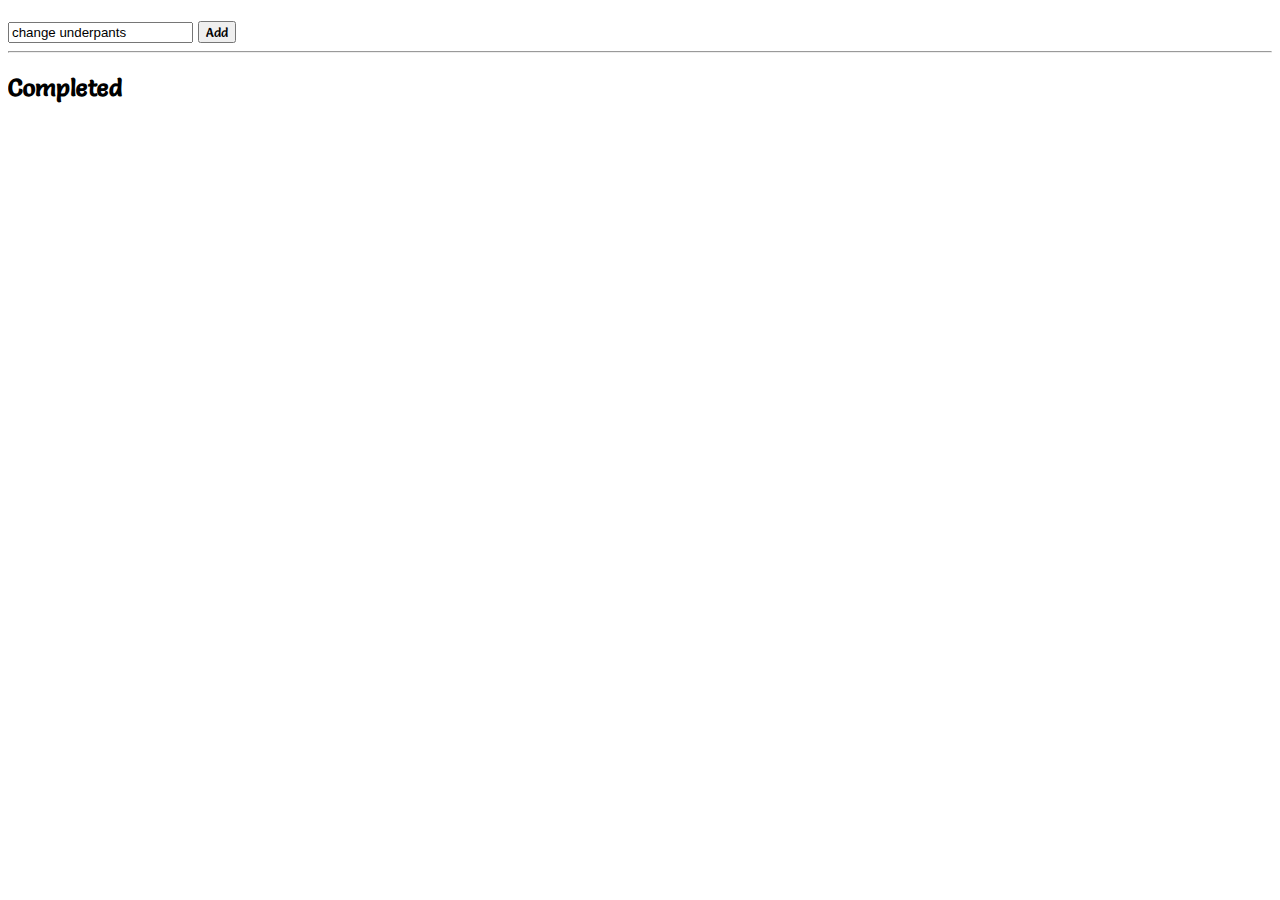
==== index.html @ 3cf305e9 "items move from to do list into completed list Relates #2" ====
<!DOCTYPE html>
<html lang="en">
  <head>
    <meta charset="UTF-8" />
    <meta name="viewport" content="width=device-width, initial-scale=1.0" />
    <link rel="stylesheet" type="text/css" href="style.css" />
    <link
      href="https://fonts.googleapis.com/css2?family=Salsa&display=swap"
      rel="stylesheet"
    />
    <title>To do list</title>
  </head>

  <body>
    <header>
      <h1 class="header__date"></h1>
      <form>
        <input
          type="text"
          class="header__input"
          placeholder="Write your task here"
        />
        <button class="header__button-add" type="submit">Add</button>
      </form>
    </header>

    <main></main>

    <footer>
      <hr />
      <h2 class="footer__heading">Completed</h2>
      <ul class="footer__list-completed"></ul>
    </footer>

    <script src="main.js"></script>
    <script src="test-helpers.js"></script>
    <script src="test.js"></script>
  </body>
</html>
---- style.css ----
:root {
  --sticky-note-colour: hsl(44, 100%, 90%);
  --background-colour: hsl(201, 100%, 97%);
  --button-colour: hsl(209, 81%, 51%);
  --input-colour: hsl(342, 100%, 92%);
  --font: "Salsa";
}

body {
  font-family: var(--font);
}
button {
  font-family: var(--font);
}
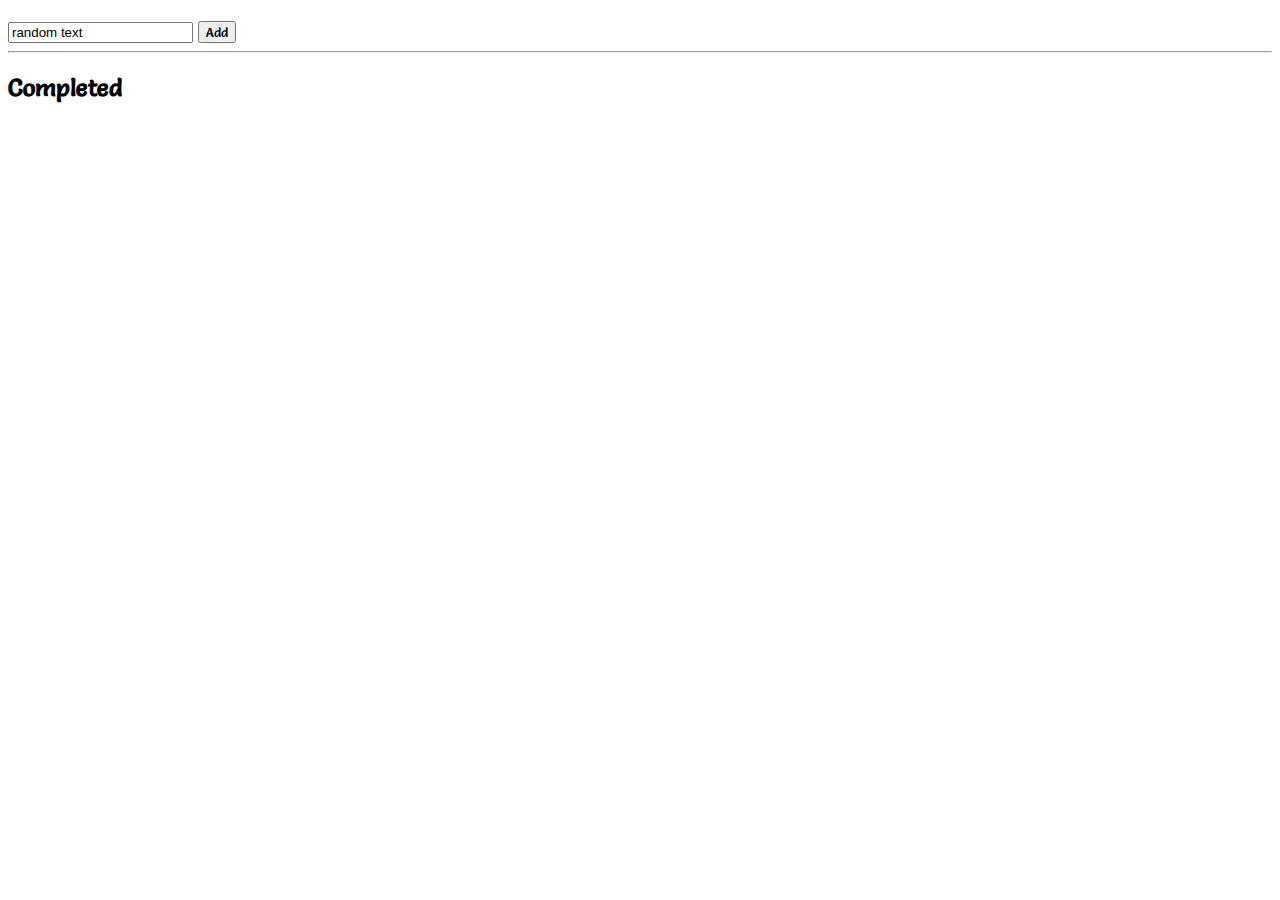
==== commit 763d70e3: "test task created" ====
--- a/index.html
+++ b/index.html
@@ -29,9 +29,8 @@
     <footer>
       <hr />
       <h2 class="footer__heading">Completed</h2>
-      <ul class="footer__list-completed"></ul>
     </footer>
-
+    
     <script src="main.js"></script>
     <script src="test-helpers.js"></script>
     <script src="test.js"></script>
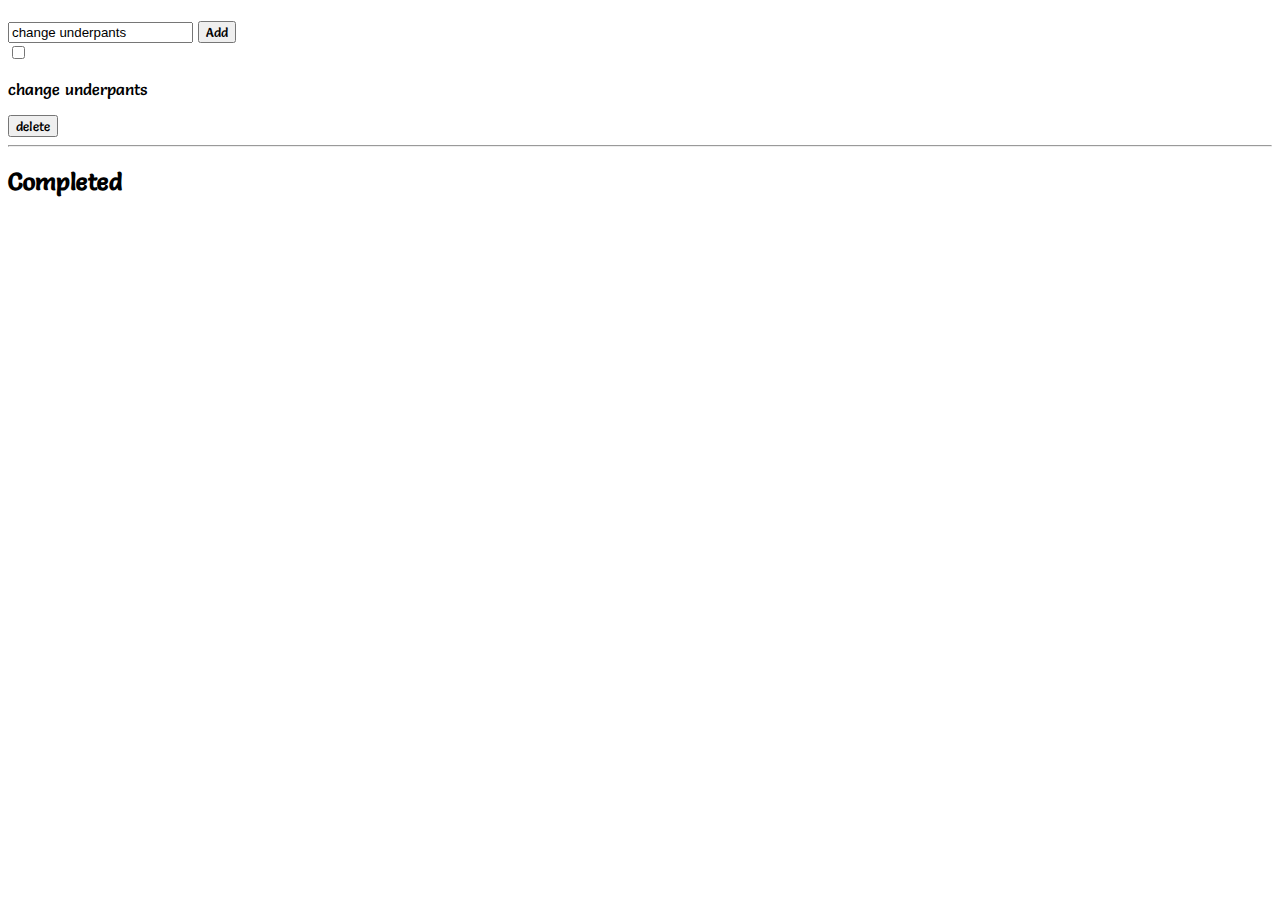
==== commit 0c2fedf8: "New tasks added to to-do list" ====
--- a/index.html
+++ b/index.html
@@ -24,13 +24,22 @@
       </form>
     </header>
 
-    <main></main>
+    <main>
+      <div class="main__tasks-list"></div>
+      <template id="template">
+        <li class="task">
+          <input type="checkbox" class="checkBox" />
+          <p class="taskText"></p>
+          <button class="deleteButton">delete</button>
+        </li>
+      </template>
+    </main>
 
     <footer>
       <hr />
       <h2 class="footer__heading">Completed</h2>
     </footer>
-    
+
     <script src="main.js"></script>
     <script src="test-helpers.js"></script>
     <script src="test.js"></script>
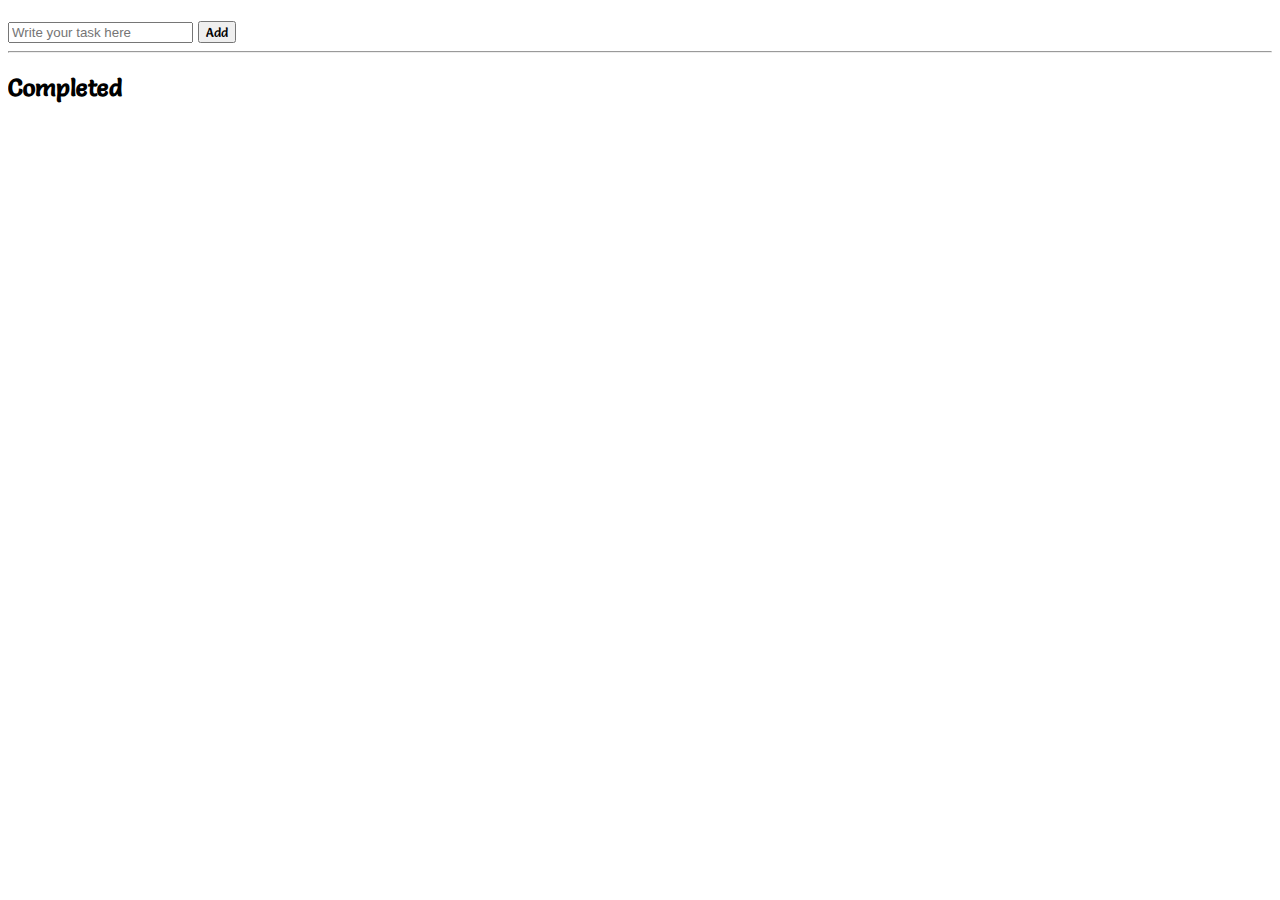
==== commit 4ce68871: "Merge branch 'master' into checkboxes-and-done" ====
--- a/index.html
+++ b/index.html
@@ -38,6 +38,7 @@
     <footer>
       <hr />
       <h2 class="footer__heading">Completed</h2>
+      <ul class="footer__list-completed"></ul>
     </footer>
 
     <script src="main.js"></script>
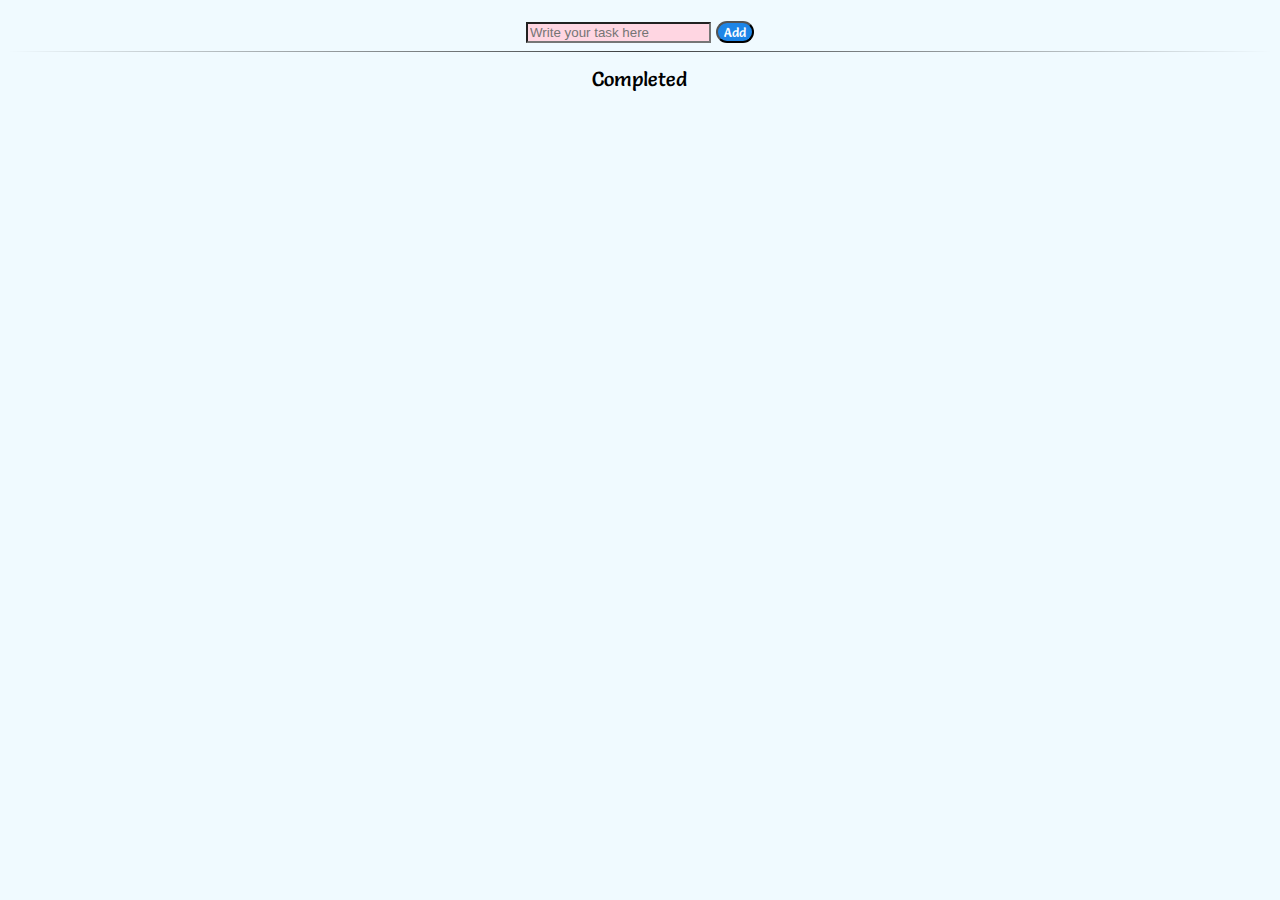
==== commit 2fddf9bc: "Final css changes Relates #8" ====
--- a/index.html
+++ b/index.html
@@ -27,11 +27,15 @@
     <main>
       <div class="main__tasks-list"></div>
       <template id="template">
-        <li class="task">
-          <input type="checkbox" class="checkBox" />
-          <p class="taskText"></p>
-          <button class="deleteButton">delete</button>
-        </li>
+        <ul>
+          <li class="task">
+            <input type="checkbox" class="checkBox" />
+            <p class="taskText"></p>
+            <button class="deleteButton">
+              <img src="https://img.icons8.com/windows/32/000000/trash.png" />
+            </button>
+          </li>
+        </ul>
       </template>
     </main>
 
--- a/style.css
+++ b/style.css
@@ -8,7 +8,76 @@
 
 body {
   font-family: var(--font);
+  background: hsl(201, 100%, 97%);
 }
+
+.header__input {
+  background-color: hsl(342, 100%, 92%);
+}
+
+.header__button-add {
+  color: hsl(0, 0%, 100%);
+  background-color: hsl(209, 81%, 51%);
+  border-radius: 12px;
+}
+
 button {
   font-family: var(--font);
 }
+
+hr {
+  border: 0;
+  height: 1px;
+  background-image: linear-gradient(
+    to right,
+    hsla(0, 0%, 0%, 0),
+    hsla(0, 0%, 0%, 0.75),
+    hsla(0, 0%, 0%, 0)
+  );
+}
+
+.task {
+  background-color: hsl(44, 100%, 90%);
+  box-shadow: 5px 10px;
+  width: 200px;
+  font-size: 20px;
+}
+
+form,
+.header_input {
+  text-align: center;
+}
+
+ul {
+  text-align: center;
+  padding: 5vw 5vw;
+  list-style: none;
+  display: inline-block;
+}
+
+.checkBox {
+  float: center;
+}
+
+.deleteButton > img {
+  width: 25px;
+}
+
+.deleteButton {
+  padding: 0;
+  border: 0;
+  color: inherit;
+  background: none;
+  outline: none;
+}
+
+.footer__heading {
+  font-family: Salsa;
+  font-style: nitalmal;
+  font-weight: normal;
+  font-size: 20px;
+  line-height: 20px;
+  text-align: center;
+  color: hsl(0, 0%, 0%);
+  transform: rotate(0.04deg);
+}
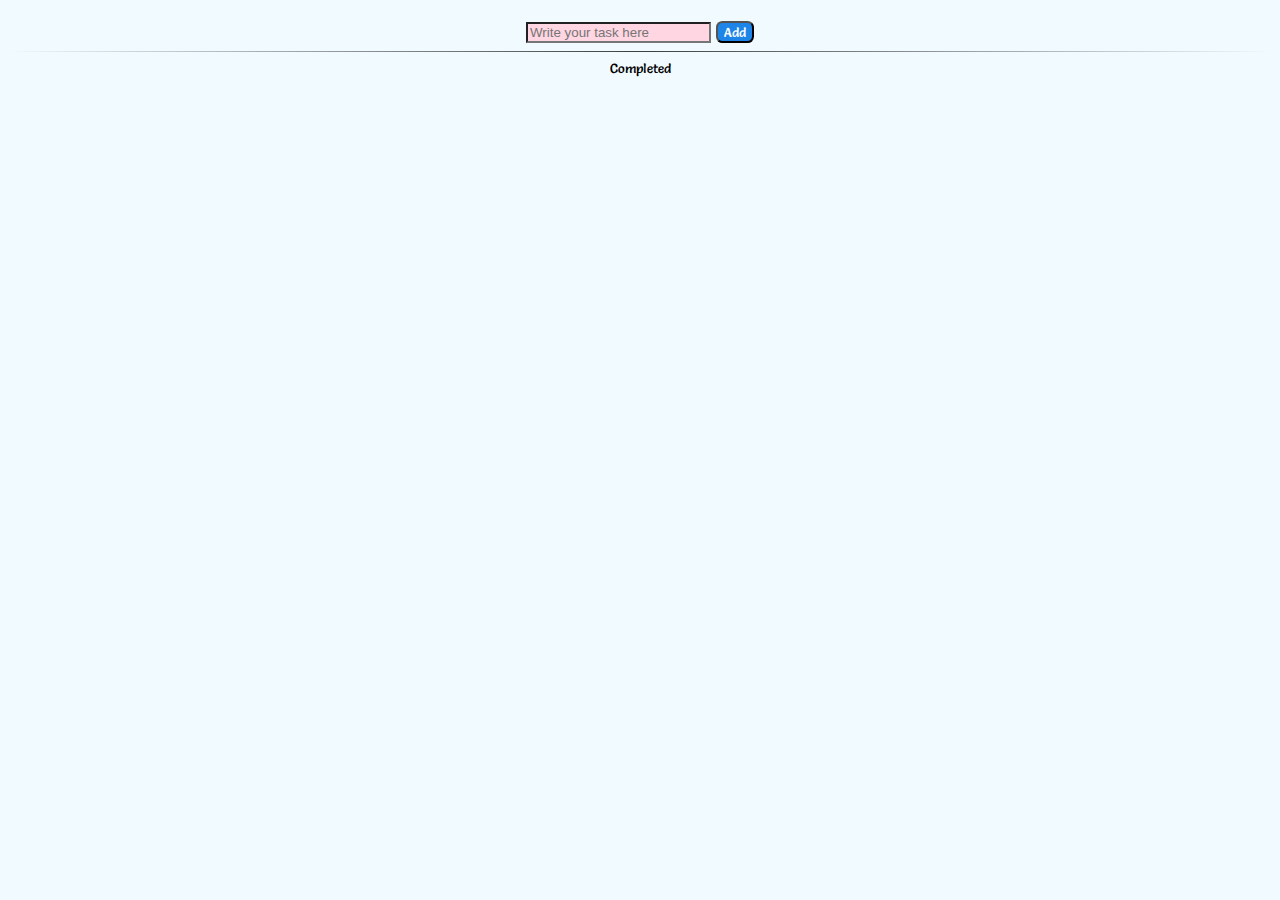
==== commit 1ff9d41f: "Centred list items and adjusted border size" ====
--- a/index.html
+++ b/index.html
@@ -19,6 +19,7 @@
           type="text"
           class="header__input"
           placeholder="Write your task here"
+          required
         />
         <button class="header__button-add" type="submit">Add</button>
       </form>
@@ -29,8 +30,8 @@
       <template id="template">
         <ul>
           <li class="task">
+            <p class="taskText"></p>
             <input type="checkbox" class="checkBox" />
-            <p class="taskText"></p>
             <button class="deleteButton">
               <img src="https://img.icons8.com/windows/32/000000/trash.png" />
             </button>
--- a/style.css
+++ b/style.css
@@ -8,17 +8,17 @@
 
 body {
   font-family: var(--font);
-  background: hsl(201, 100%, 97%);
+  background: var(--background-colour);
 }
 
 .header__input {
-  background-color: hsl(342, 100%, 92%);
+  background-color: var(--input-colour);
 }
 
 .header__button-add {
   color: hsl(0, 0%, 100%);
-  background-color: hsl(209, 81%, 51%);
-  border-radius: 12px;
+  background-color: var(--button-colour);
+  border-radius: 0.4rem;
 }
 
 button {
@@ -27,7 +27,7 @@
 
 hr {
   border: 0;
-  height: 1px;
+  height: 0.04rem;
   background-image: linear-gradient(
     to right,
     hsla(0, 0%, 0%, 0),
@@ -36,11 +36,19 @@
   );
 }
 
+.main__tasks-list {
+  display: flex;
+  flex-wrap: wrap;
+  justify-content: center;
+}
+
 .task {
-  background-color: hsl(44, 100%, 90%);
-  box-shadow: 5px 10px;
-  width: 200px;
-  font-size: 20px;
+  background-color: var(--sticky-note-colour);
+  box-shadow: 0.2rem 0.3rem;
+  min-width: 6rem;
+  padding: 1rem;
+  max-width: 12rem;
+  font-size: 0.8rem;
 }
 
 form,
@@ -50,7 +58,7 @@
 
 ul {
   text-align: center;
-  padding: 5vw 5vw;
+  padding: 0.5rem;
   list-style: none;
   display: inline-block;
 }
@@ -60,7 +68,7 @@
 }
 
 .deleteButton > img {
-  width: 25px;
+  width: 0.8rem;
 }
 
 .deleteButton {
@@ -72,12 +80,10 @@
 }
 
 .footer__heading {
-  font-family: Salsa;
-  font-style: nitalmal;
+  font-family: var(--font);
   font-weight: normal;
-  font-size: 20px;
-  line-height: 20px;
+  font-size: 0.8rem;
+  line-height: 0.8rem;
   text-align: center;
   color: hsl(0, 0%, 0%);
-  transform: rotate(0.04deg);
 }
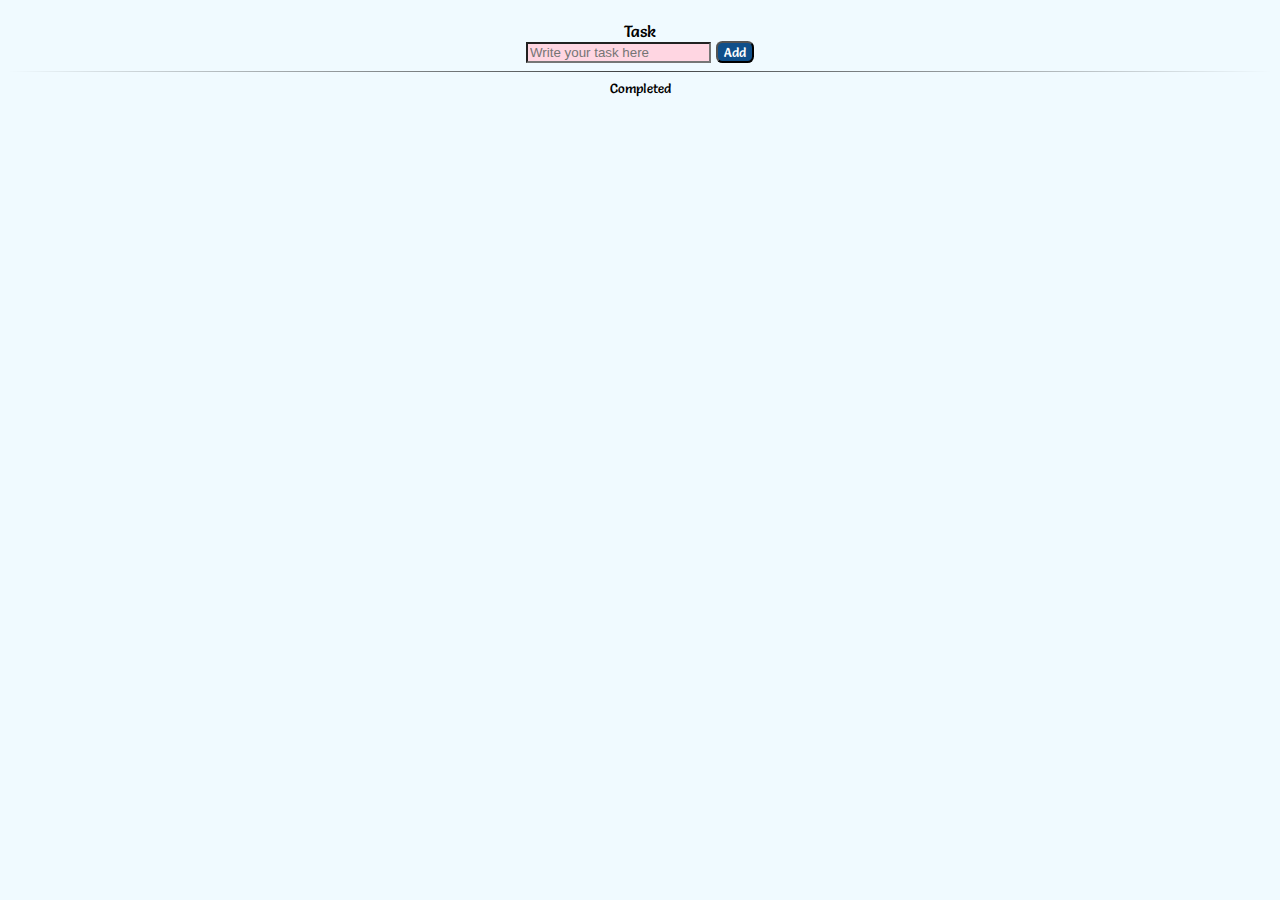
==== commit 66c917f7: "Changed contrast ratio and added label for form Relates #21" ====
--- a/index.html
+++ b/index.html
@@ -15,7 +15,10 @@
     <header>
       <h1 class="header__date"></h1>
       <form>
+        <label for="input">Task</label>
+        <br />
         <input
+          id="input"
           type="text"
           class="header__input"
           placeholder="Write your task here"
--- a/style.css
+++ b/style.css
@@ -1,7 +1,7 @@
 :root {
   --sticky-note-colour: hsl(44, 100%, 90%);
   --background-colour: hsl(201, 100%, 97%);
-  --button-colour: hsl(209, 81%, 51%);
+  --button-colour: hsl(209, 81%, 30%);
   --input-colour: hsl(342, 100%, 92%);
   --font: "Salsa";
 }
